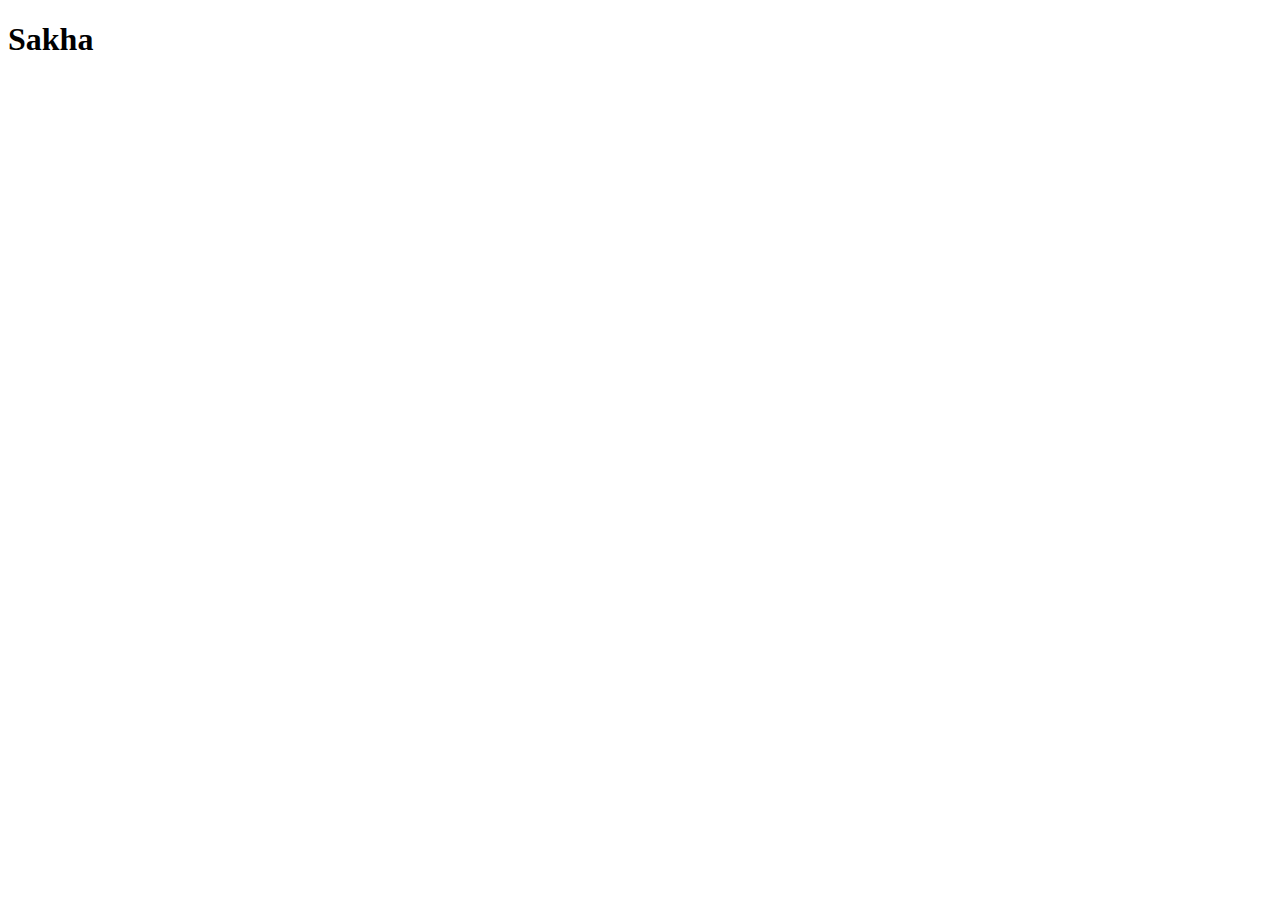
==== sakha/src/main/resources/templates/index.html @ f95a1688 "Create new frontend" ====
<!DOCTYPE html>
<html lang="en">

<head>
    <meta charset="UTF-8">
    <meta name="viewport" content="width=device-width, initial-scale=1.0">
    <link rel="stylesheet" href="../static/css/styles.css">
    <title>Sakha</title>
</head>

<body>
    <header>
        <h1>Sakha</h1>
    </header>

    <div class="grid-container">
        <!-- <div class="grid-item">Turn wifi off
            <br>
            <button class="btn">Execute</button>
            <button class="btn">Schedule</button>
        </div>
        <div class="grid-item">Turn wifi off</div>
        <div class="grid-item">Turn wifi off</div>
        <div class="grid-item">Turn wifi off</div>
        <div class="grid-item">Turn wifi off</div>
        <div class="grid-item">Turn wifi off</div>
        <div class="grid-item">Turn wifi off</div>
        <div class="grid-item">Turn wifi off</div>
        <div class="grid-item">Turn wifi off</div>
        <div class="grid-item">Turn wifi off</div>
        <div class="grid-item">Turn wifi off</div>
        <div class="grid-item">Turn wifi off</div>
        <div class="grid-item">Turn wifi off</div>
        <div class="grid-item">Turn wifi off</div>
        <div class="grid-item">Turn wifi off</div>
        <div class="grid-item">Turn wifi off</div> -->
    </div>
</body>

<script src="../static/js/taskscript.js"></script>

</html>
---- sakha/src/main/resources/static/css/styles.css ----
.grid-container {
    display: grid;
    grid-template-columns: auto auto auto;
}

.grid-item {
    text-align: center;
    padding: 1rem;
}

.btn {
    margin: 5px;
}
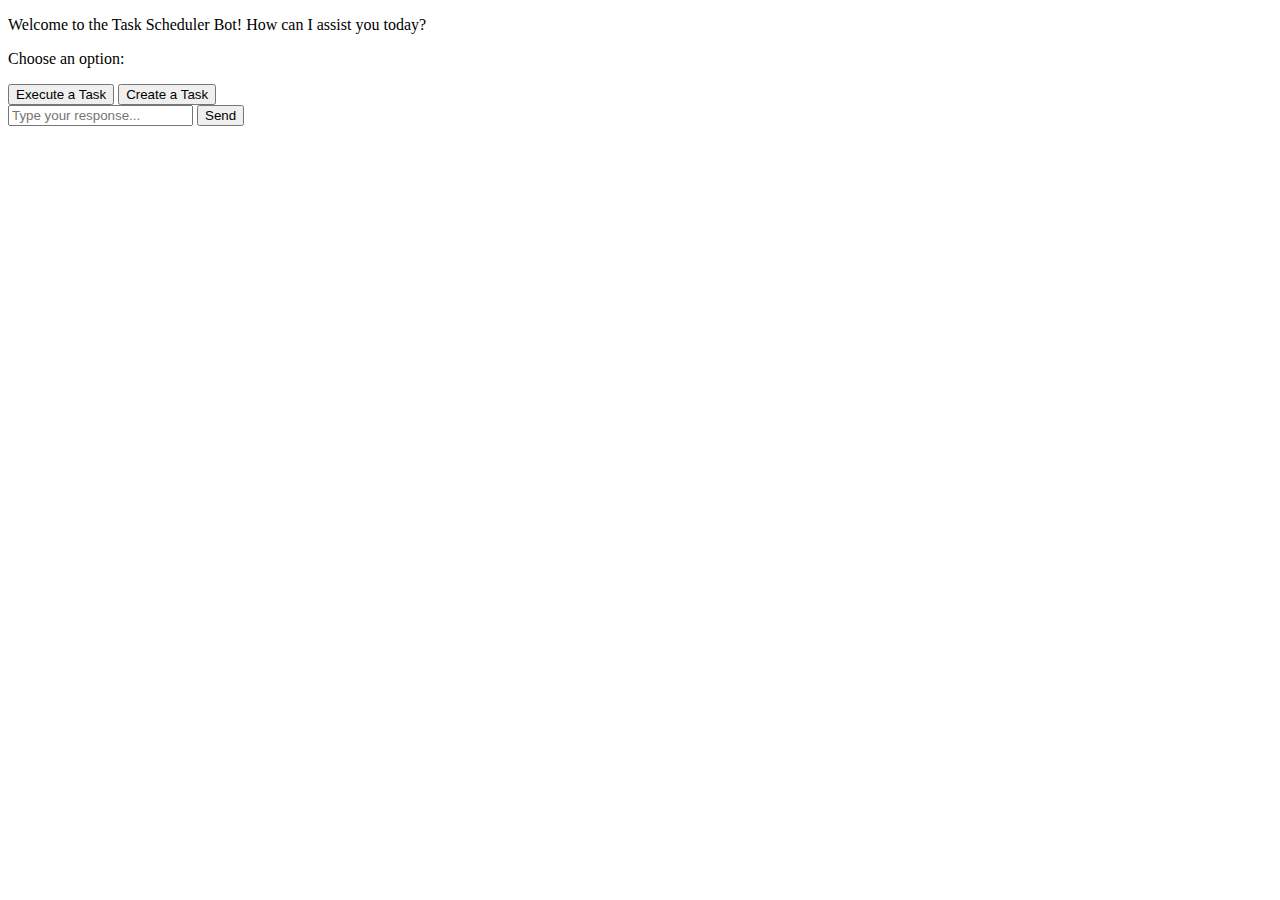
==== commit 8de84eb8: "Sorted the frontend code." ====
--- a/sakha/src/main/resources/templates/index.html
+++ b/sakha/src/main/resources/templates/index.html
@@ -1,42 +1,32 @@
 <!DOCTYPE html>
 <html lang="en">
-
 <head>
     <meta charset="UTF-8">
     <meta name="viewport" content="width=device-width, initial-scale=1.0">
-    <link rel="stylesheet" href="../static/css/styles.css">
-    <title>Sakha</title>
+    <title>🗿</title>
+    <link rel="stylesheet" href="/home/admin/Desktop/Sakha/sakha/src/main/resources/static/css/style.css">
 </head>
+<body>
+    <div class="chat-container">
+        <div class="chat-box" id="chatBox">
+            <!-- Initial Bot Message -->
+            <div class="message bot">
+                <p>Welcome to the Task Scheduler Bot! How can I assist you today?</p>
+            </div>
+            <div class="message bot">
+                <p>Choose an option:</p>
+                <div class="options">
+                    <button onclick="showExecuteTaskOptions()">Execute a Task</button>
+                    <button onclick="showCreateTaskOptions()">Create a Task</button>
+                </div>
+            </div>
+        </div>
+        <div class="input-container">
+            <input type="text" id="userInput" placeholder="Type your response..." />
+            <button onclick="handleUserInput()">Send</button>
+        </div>
+    </div>
 
-<body>
-    <header>
-        <h1>Sakha</h1>
-    </header>
-
-    <div class="grid-container">
-        <!-- <div class="grid-item">Turn wifi off
-            <br>
-            <button class="btn">Execute</button>
-            <button class="btn">Schedule</button>
-        </div>
-        <div class="grid-item">Turn wifi off</div>
-        <div class="grid-item">Turn wifi off</div>
-        <div class="grid-item">Turn wifi off</div>
-        <div class="grid-item">Turn wifi off</div>
-        <div class="grid-item">Turn wifi off</div>
-        <div class="grid-item">Turn wifi off</div>
-        <div class="grid-item">Turn wifi off</div>
-        <div class="grid-item">Turn wifi off</div>
-        <div class="grid-item">Turn wifi off</div>
-        <div class="grid-item">Turn wifi off</div>
-        <div class="grid-item">Turn wifi off</div>
-        <div class="grid-item">Turn wifi off</div>
-        <div class="grid-item">Turn wifi off</div>
-        <div class="grid-item">Turn wifi off</div>
-        <div class="grid-item">Turn wifi off</div> -->
-    </div>
+    <script src="/home/admin/Desktop/Sakha/sakha/src/main/resources/static/js/script.js"></script>
 </body>
-
-<script src="../static/js/taskscript.js"></script>
-
-</html>+</html>
